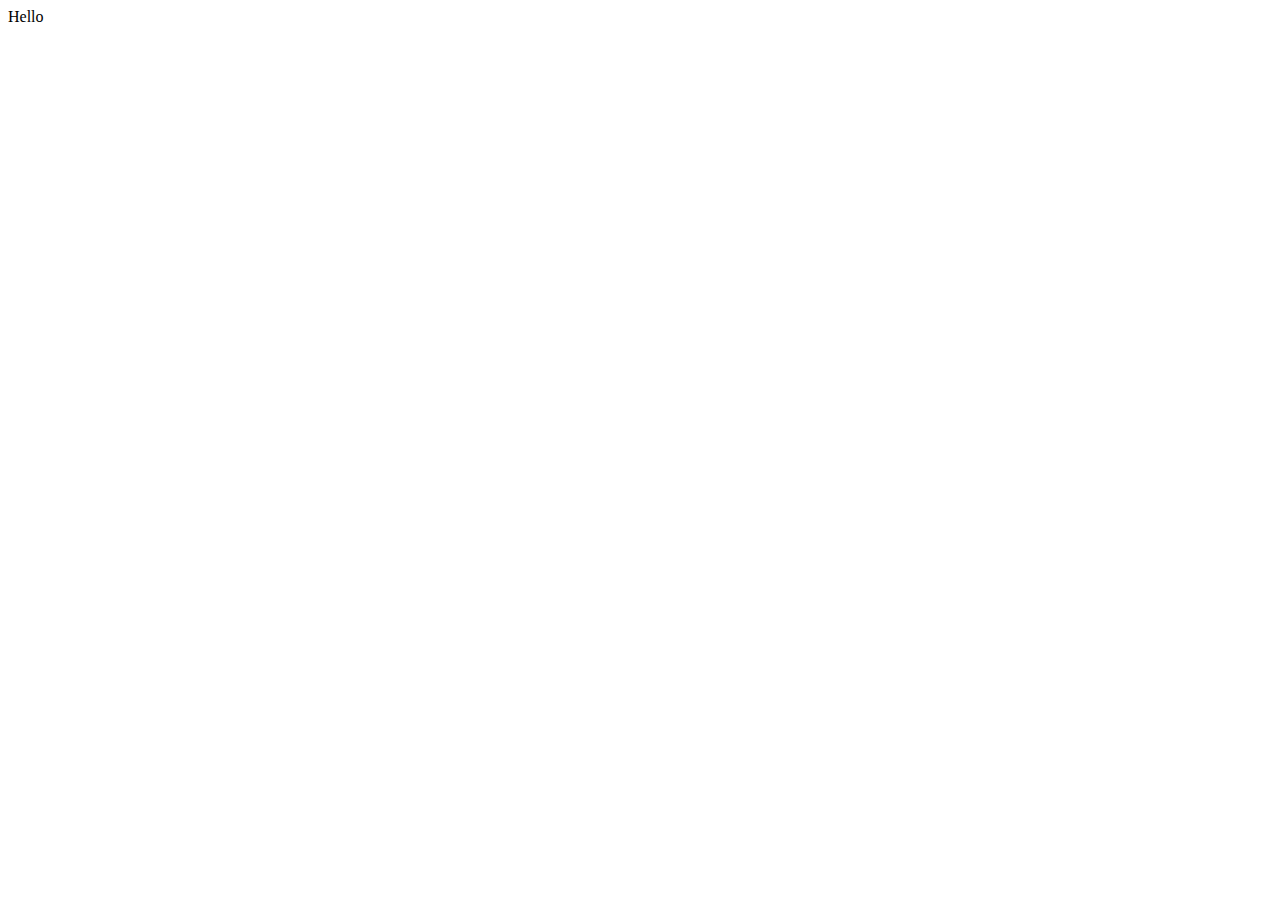
==== index.html @ 6c5ae034 "My Bootsrap" ====
<!DOCTYPE html>
<html lang="en">
<head>
    <meta charset="UTF-8">
    <meta http-equiv="X-UA-Compatible" content="IE=edge">
    <meta name="viewport" content="width=device-width, initial-scale=1.0">
    <link rel="stylesheet" href="https://cdn.jsdelivr.net/npm/bootstrap@4.6.2/dist/css/bootstrap.min.css" integrity="sha384-xOolHFLEh07PJGoPkLv1IbcEPTNtaed2xpHsD9ESMhqIYd0nLMwNLD69Npy4HI+N" crossorigin="anonymous">
    <title>Boostrap</title>
</head>
<body>
    <script src="/js/jquery.js"></script>
    <script src="https://cdn.jsdelivr.net/npm/bootstrap@4.6.2/dist/js/bootstrap.bundle.min.js" integrity="sha384-Fy6S3B9q64WdZWQUiU+q4/2Lc9npb8tCaSX9FK7E8HnRr0Jz8D6OP9dO5Vg3Q9ct" crossorigin="anonymous"></script>

    <div class="container">
       Hello
    </div>
    
   
</body>
</html>
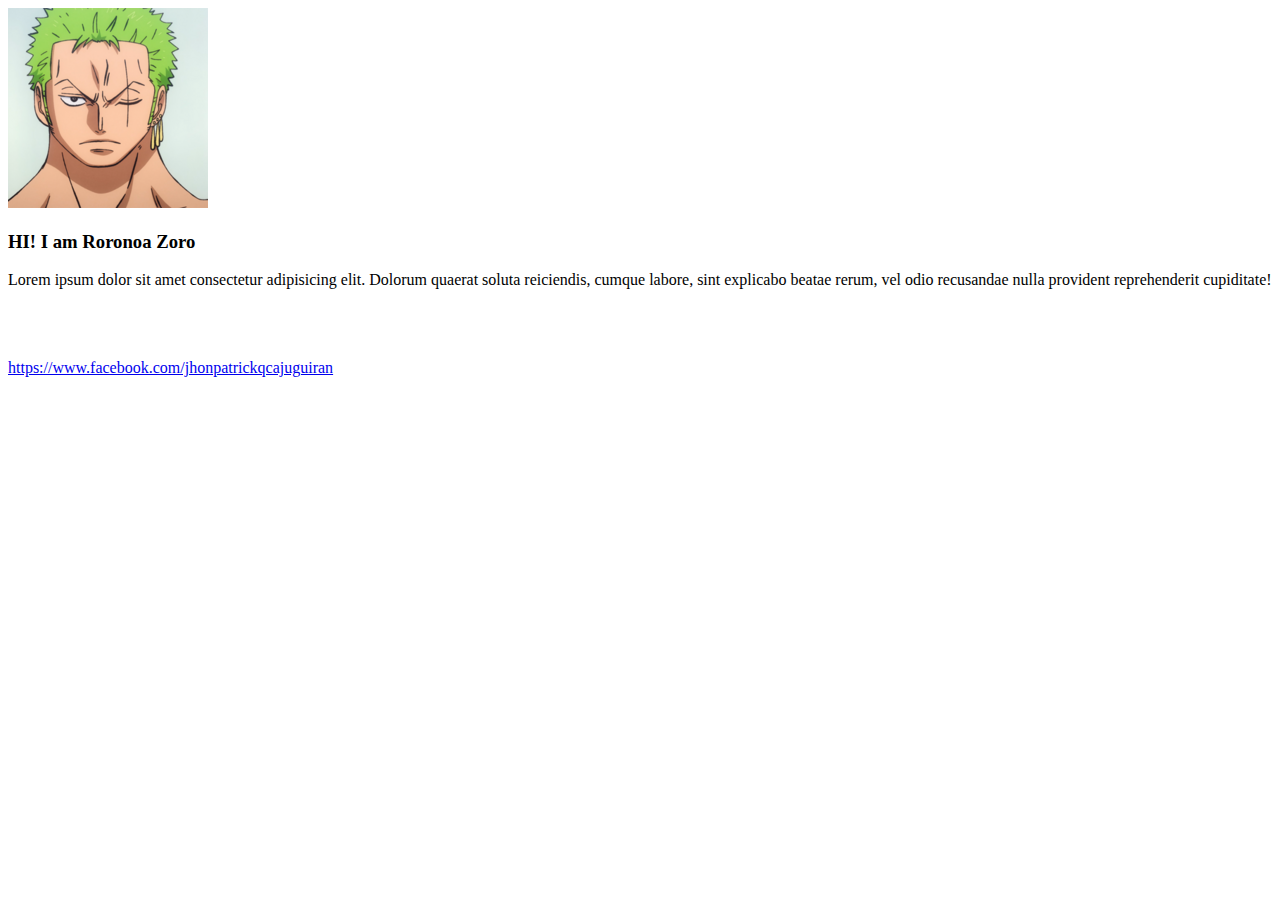
==== commit a0048b3c: "Font Changes" ====
--- a/index.html
+++ b/index.html
@@ -5,16 +5,36 @@
     <meta http-equiv="X-UA-Compatible" content="IE=edge">
     <meta name="viewport" content="width=device-width, initial-scale=1.0">
     <link rel="stylesheet" href="https://cdn.jsdelivr.net/npm/bootstrap@4.6.2/dist/css/bootstrap.min.css" integrity="sha384-xOolHFLEh07PJGoPkLv1IbcEPTNtaed2xpHsD9ESMhqIYd0nLMwNLD69Npy4HI+N" crossorigin="anonymous">
+    <link rel="stylesheet" href="https://cdnjs.cloudflare.com/ajax/libs/font-awesome/6.2.0/css/all.min.css" integrity="sha512-xh6O/CkQoPOWDdYTDqeRdPCVd1SpvCA9XXcUnZS2FmJNp1coAFzvtCN9BmamE+4aHK8yyUHUSCcJHgXloTyT2A==" crossorigin="anonymous" referrerpolicy="no-referrer" />
+    <link rel="stylesheet" href="/css/custom.css">
     <title>Boostrap</title>
 </head>
-<body>
-    <script src="/js/jquery.js"></script>
+<body> 
+
+    <div style="height: 100vh;">
+        <div class="container h-100">
+            <div class="row h-100 d-flex justify-content-center align-items-center">
+                <div class="col-10">
+                    <div class="card shadow">
+                        <div class="card-body text-center py-3 px-2">
+                            <img src="/Img/Zoro1.png" class="rounded-circle" alt="">
+                            <h3 class="text-uppercase font">HI! I am Roronoa Zoro</h3>
+                            <p class="font-weight-normal small">Lorem ipsum dolor sit amet consectetur adipisicing elit. Dolorum quaerat soluta reiciendis, cumque labore, sint explicabo beatae rerum, vel odio recusandae nulla provident reprehenderit cupiditate!</p>
+                            <br>
+                            <br>
+                            <br>
+                            <a class="btn btn-primary rounded-pill text-monospace" href="https://www.facebook.com/" target="_blank" role="button"><i class="fa-brands fa-square-facebook"></i> https://www.facebook.com/jhonpatrickqcajuguiran</a>
+                        </div>
+                    </div>
+                </div>
+            </div>
+        </div>
+    </div>
+
+
+    
+
     <script src="https://cdn.jsdelivr.net/npm/bootstrap@4.6.2/dist/js/bootstrap.bundle.min.js" integrity="sha384-Fy6S3B9q64WdZWQUiU+q4/2Lc9npb8tCaSX9FK7E8HnRr0Jz8D6OP9dO5Vg3Q9ct" crossorigin="anonymous"></script>
-
-    <div class="container">
-       Hello
-    </div>
-    
-   
+    <script src="https://cdnjs.cloudflare.com/ajax/libs/jquery/3.6.1/jquery.min.js" integrity="sha512-aVKKRRi/Q/YV+4mjoKBsE4x3H+BkegoM/em46NNlCqNTmUYADjBbeNefNxYV7giUp0VxICtqdrbqU7iVaeZNXA==" crossorigin="anonymous" referrerpolicy="no-referrer"></script>
 </body>
 </html>--- a/css/custom.css
+++ b/css/custom.css
@@ -0,0 +1,19 @@
+
+@font-face {
+    font-family: Gasalt-Black;
+    src: url(/font/Gasalt-Black.ttf);
+}
+
+@font-face {
+    font-family: Gasalt-Regular;
+    src: url(/font/Gasalt-Regular.ttf);
+}
+
+@font-face {
+    font-family: Gasalt-Thin;
+    src: url(/font/Gasalt-Thin.ttf);
+}
+
+.font{
+    font-family: Gasalt-Regular;
+}